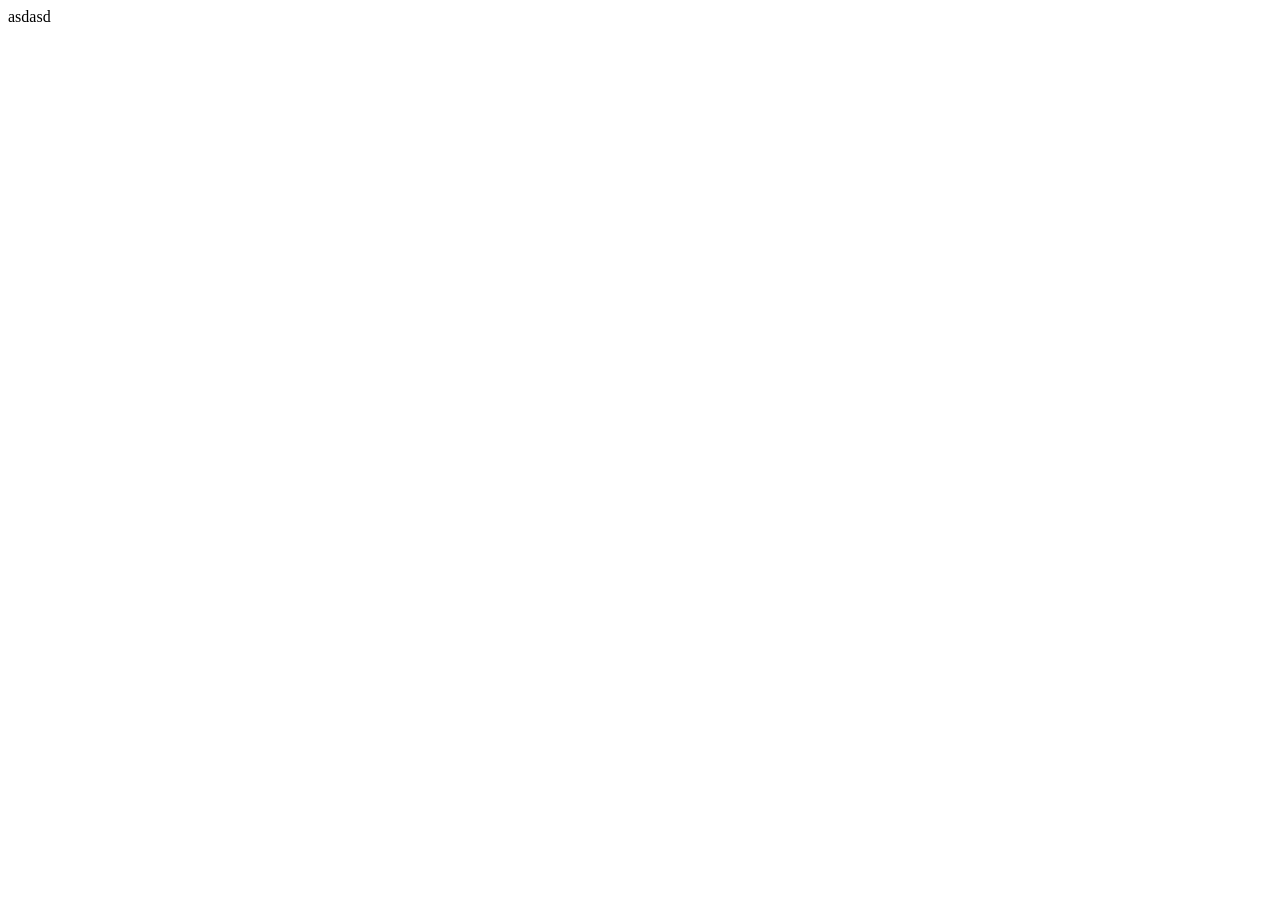
==== index.html @ b38ae57a "Init project" ====
<!DOCTYPE html>
<html lang="en">
<head>
    <meta charset="UTF-8">
    <meta name="viewport" content="width=device-width, initial-scale=1.0">
    <link rel="stylesheet" href="./styele.css">
    <title>Document</title>
</head>
<body>
    asdasd
</body>
</html>
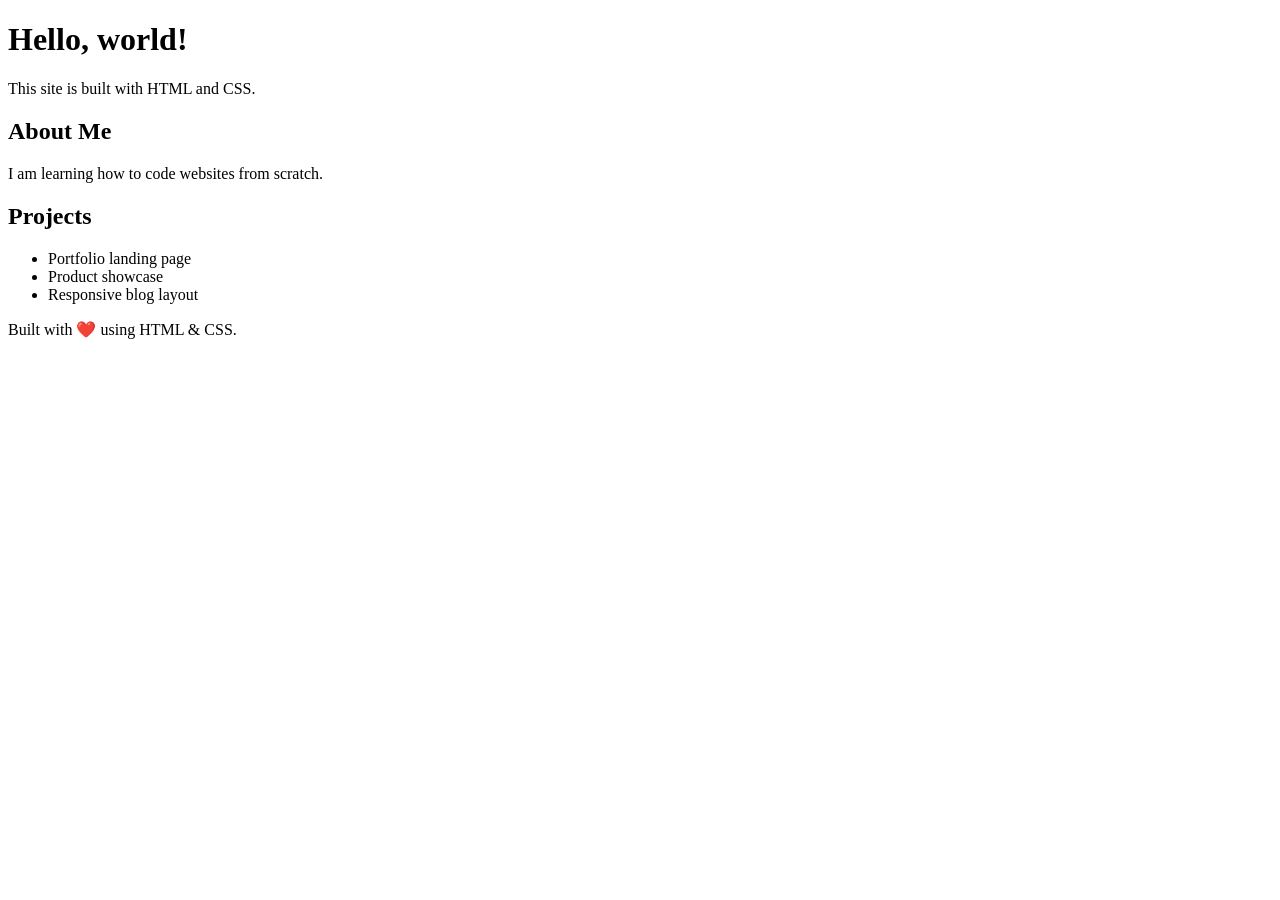
==== commit 3e6fe14b: "HTML CSS web page init" ====
--- a/index.html
+++ b/index.html
@@ -3,10 +3,30 @@
 <head>
     <meta charset="UTF-8">
     <meta name="viewport" content="width=device-width, initial-scale=1.0">
-    <link rel="stylesheet" href="./styele.css">
+    <!-- <link rel="stylesheet" href="./styele.css"> -->
     <title>Document</title>
 </head>
 <body>
-    asdasd
+    <header>
+        <h1>Hello, world!</h1>
+        <p>This site is built with HTML and CSS.</p>
+    </header>
+    <main>
+        <section>
+        <h2>About Me</h2>
+        <p>I am learning how to code websites from scratch.</p>
+        </section>
+        <section>
+        <h2>Projects</h2>
+        <ul>
+            <li>Portfolio landing page</li>
+            <li>Product showcase</li>
+            <li>Responsive blog layout</li>
+        </ul>
+        </section>
+    </main>
+    <footer>
+        <p>Built with ❤️ using HTML & CSS.</p>
+    </footer>
 </body>
 </html>
